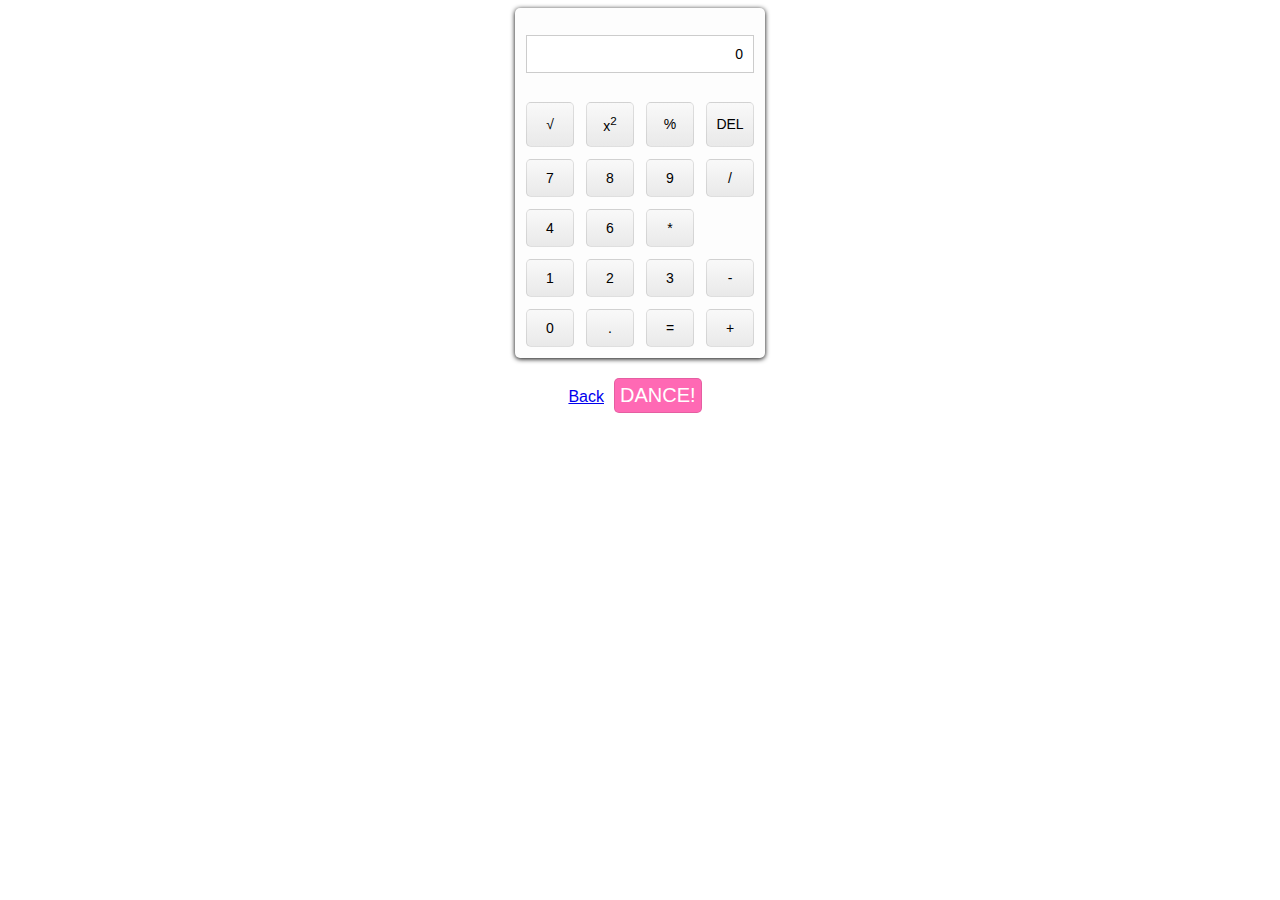
==== views/calc.html @ 88d88ad1 "calculator" ====
<!DOCTYPE html>
<html>
  <head>
    <title>Calculator</title>
    <script src="/static/js/jquery-1.10.2.js" type="text/javascript"></script>
    <script src="/static/js/calc.js" type="text/javascript"></script>
    <link href="/static/css/calc.css" rel="stylesheet" type="text/css">
  </head>
  <body>
  <table id="calc_container">
    <tr>
      <td colspan="4"><div id="output">0</div></td>
    </tr>
    <tr>
      <td><button id="sqrt">&#8730;</button></td>
      <td><button id="square">x<sup>2</sup></button></td>
      <td><button id="mod">%</button></td>
      <td><button id="clear">DEL</button></td>
    </tr>
    <tr>
      <td><button id="seven">7</button></td>
      <td><button id="eight">8</button></td>
      <td><button id="nine">9</button></td>
      <td><button id="div">/</button></td>
    </tr>
    <tr>
      <td><button id="four">4</button></td>
      <td><button id="six">6</button></td>
      <td><button id="mul">*</button></td>
    </tr>
    <tr>
      <td><button id="one">1</button></td>
      <td><button id="two">2</button></td>
      <td><button id="three">3</button></td>
      <td><button id="sub">-</button></td>
    </tr>
    <tr>
      <td><button id="zero">0</button></td>
      <td><button id="dot">.</button></td>
      <td><button id="equals">=</button></td>
      <td><button id="add">+</button></td>
    </tr>
  </table>
  <div class="container">
    <a href="/">Back</a><button id="dance">DANCE!</button>
  </div>
  </body>
</html>
---- static/css/calc.css ----
body {
  font-family: Arial, "Helvetica Neue", Helvetica, sans-serif;
}

#calc_container {
  background-color: #fdfdfd;
  width: 250px;
  height: 350px;
  box-shadow: 0 1px 5px black;
  border-radius: 5px;
  margin: 0 auto;
  border-spacing: 10px;
  table-layout: fixed;
}

table button {
  font-size: 14px;
  cursor: pointer;
  width: 100%;
  height: 100%;
  border-radius: 5px;
  background-color: #f9f9f9;
  border: 1px solid rgba(0, 0, 0, 0.1);
  background: -webkit-linear-gradient(#f9f9f9, #e9e9e9);
  background: -moz-linear-gradient(#f9f9f9, #e9e9e9);
  background: -o-linear-gradient(#f9f9f9, #e9e9e9);
  background: linear-gradient(#f9f9f9, #e9e9e9);
  outline: none;
}

button:hover {
  box-shadow: 0 0 1px rgba(0, 0, 0, 0.5);
}

table button:active {
  background: -webkit-linear-gradient(#e9e9e9, #f9f9f9);
  background: -moz-linear-gradient(#e9e9e9, #f9f9f9);
  background: -o-linear-gradient(#e9e9e9, #f9f9f9);
  background: linear-gradient(#e9e9e9, #f9f9f9);
}

#output {
  background-color: white;
  text-align: right;
  font-size: 14px;
  border: 1px solid rgba(0,0,0,0.2);
  padding: 10px;
}

.container {
  margin-top: 10px;
  text-align: center;
}

#dance {
  cursor: pointer;
  margin: 10px;
  padding: 5px;
  font-size: 20px;
  color: white;
  background-color: #ff69b4;
  border-radius: 5px;
  border: 1px solid rgba(0, 0, 0, 0.1);
  outline: none;
}

.dance {
  -webkit-animation-name: dance;
  -webkit-animation-duration: 2s;
}

@-webkit-keyframes dance {
  0%,50%,100% {
    -webkit-transform: translateY(0px) rotate(0deg);
    opacity: 1;
  }
  25% {
    -webkit-transform: translateY(-30px) rotate(-20deg);
    opacity: 0.5;
  }
  75% {
    -webkit-transform: translateY(-30px) rotate(20deg);
    opacity: 0.5;
  }
}
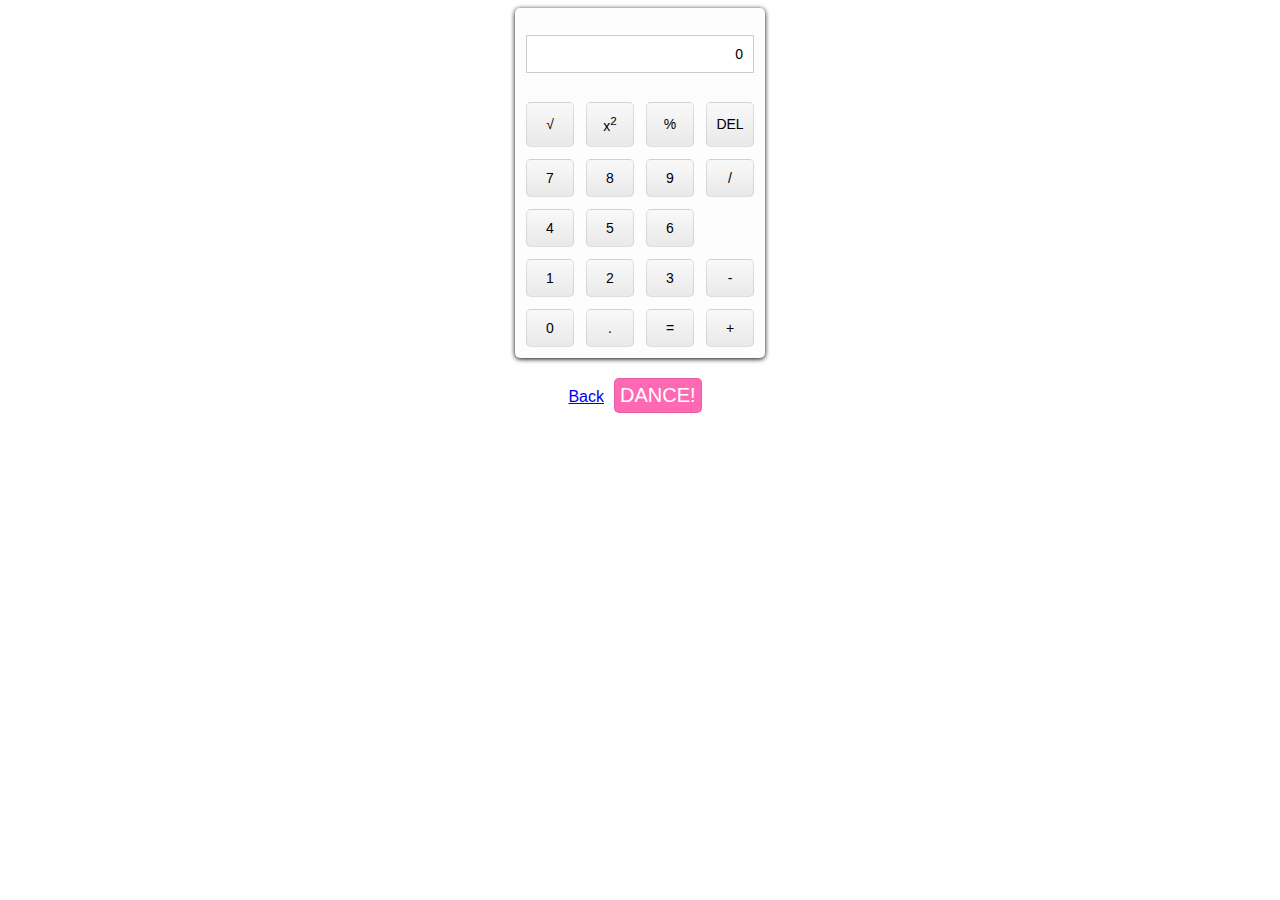
==== commit 1457ce68: "calculatornumbers" ====
--- a/views/calc.html
+++ b/views/calc.html
@@ -25,8 +25,9 @@
     </tr>
     <tr>
       <td><button id="four">4</button></td>
+      <td><button id="five">5</button></td>
       <td><button id="six">6</button></td>
-      <td><button id="mul">*</button></td>
+      
     </tr>
     <tr>
       <td><button id="one">1</button></td>
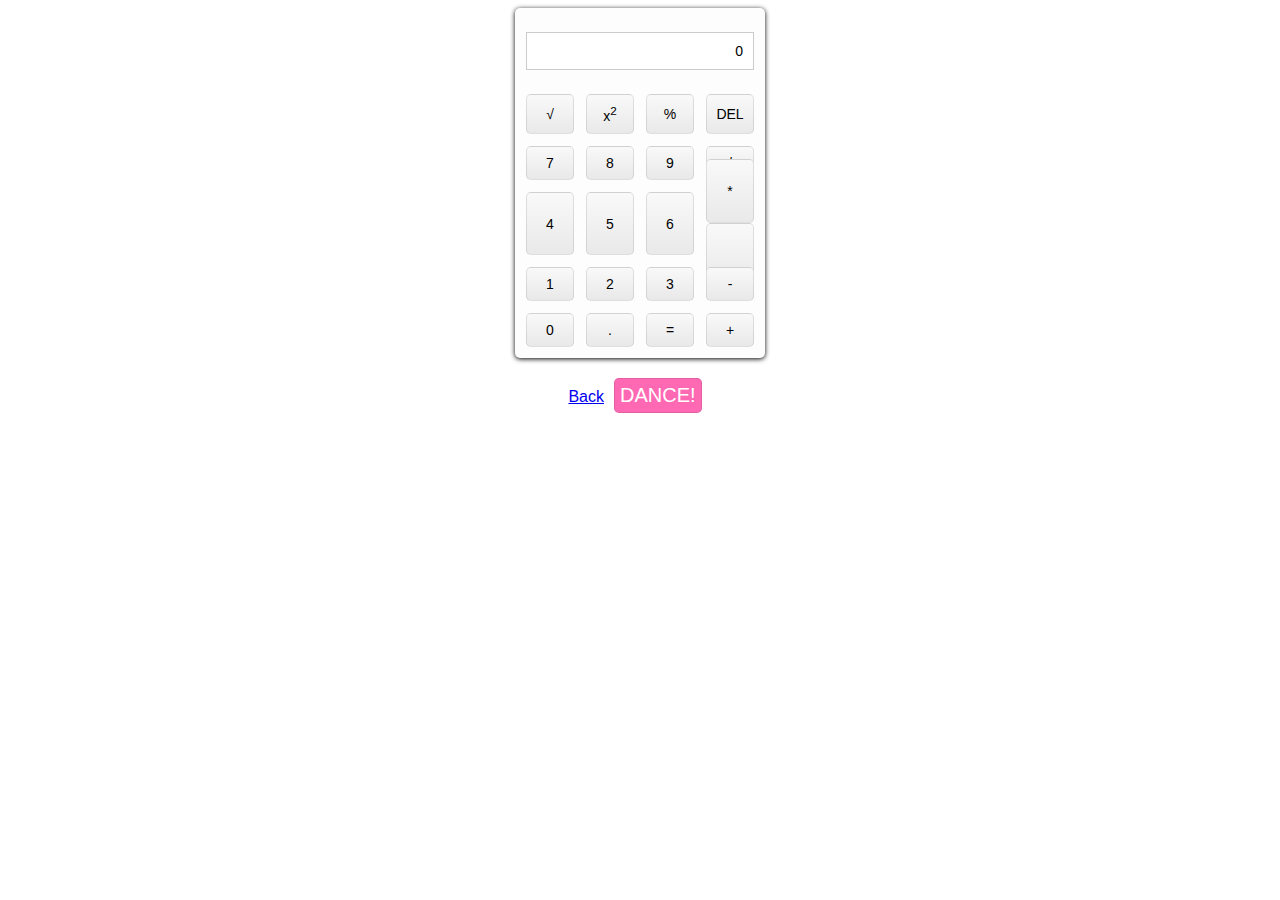
==== commit 4ead49fb: "calcedit2" ====
--- a/views/calc.html
+++ b/views/calc.html
@@ -27,6 +27,7 @@
       <td><button id="four">4</button></td>
       <td><button id="five">5</button></td>
       <td><button id="six">6</button></td>
+      <td><button id="mul">*<button></td>
       
     </tr>
     <tr>
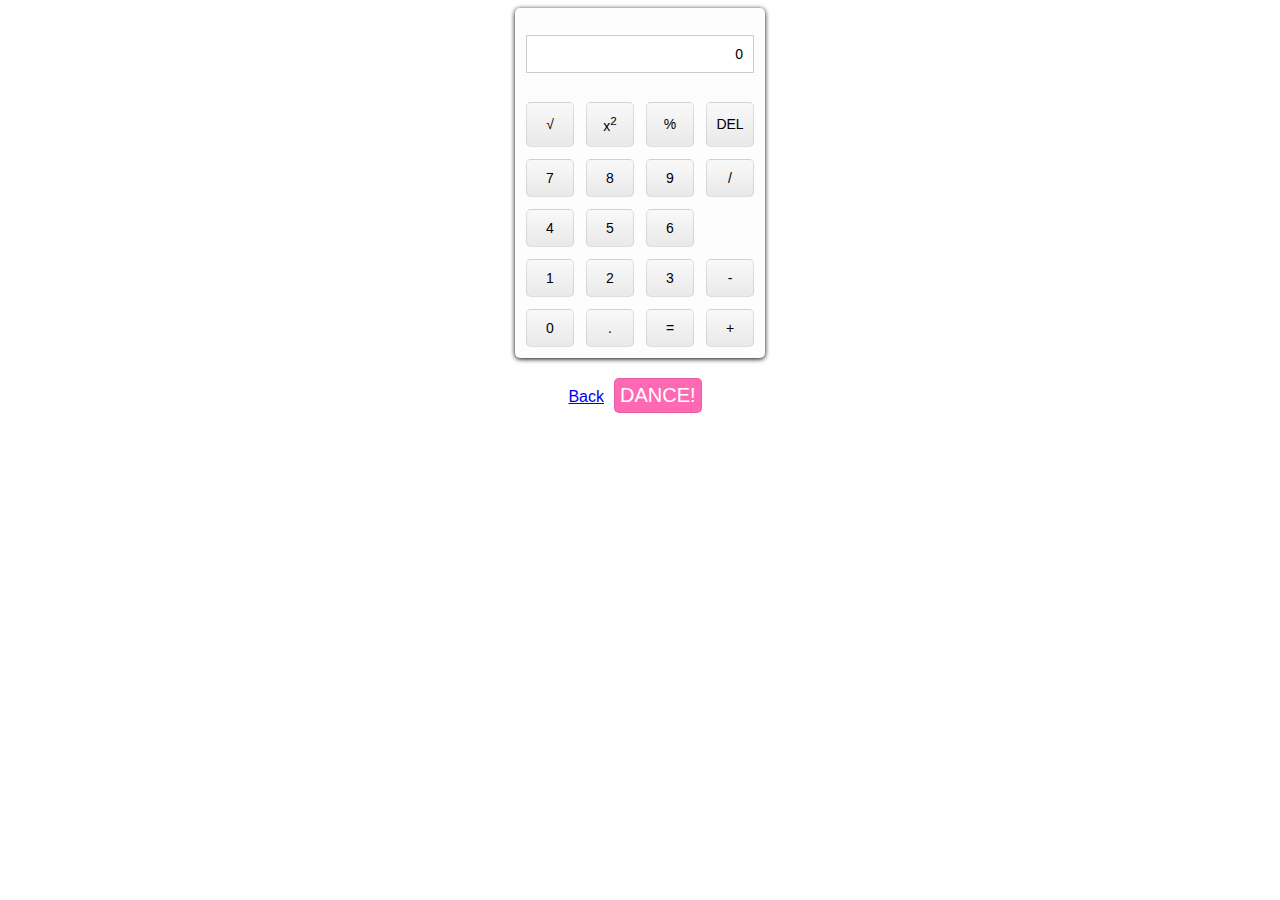
==== commit 2b1d0fae: "calcedit4" ====
--- a/views/calc.html
+++ b/views/calc.html
@@ -27,7 +27,6 @@
       <td><button id="four">4</button></td>
       <td><button id="five">5</button></td>
       <td><button id="six">6</button></td>
-      <td><button id="mul">*<button></td>
       
     </tr>
     <tr>
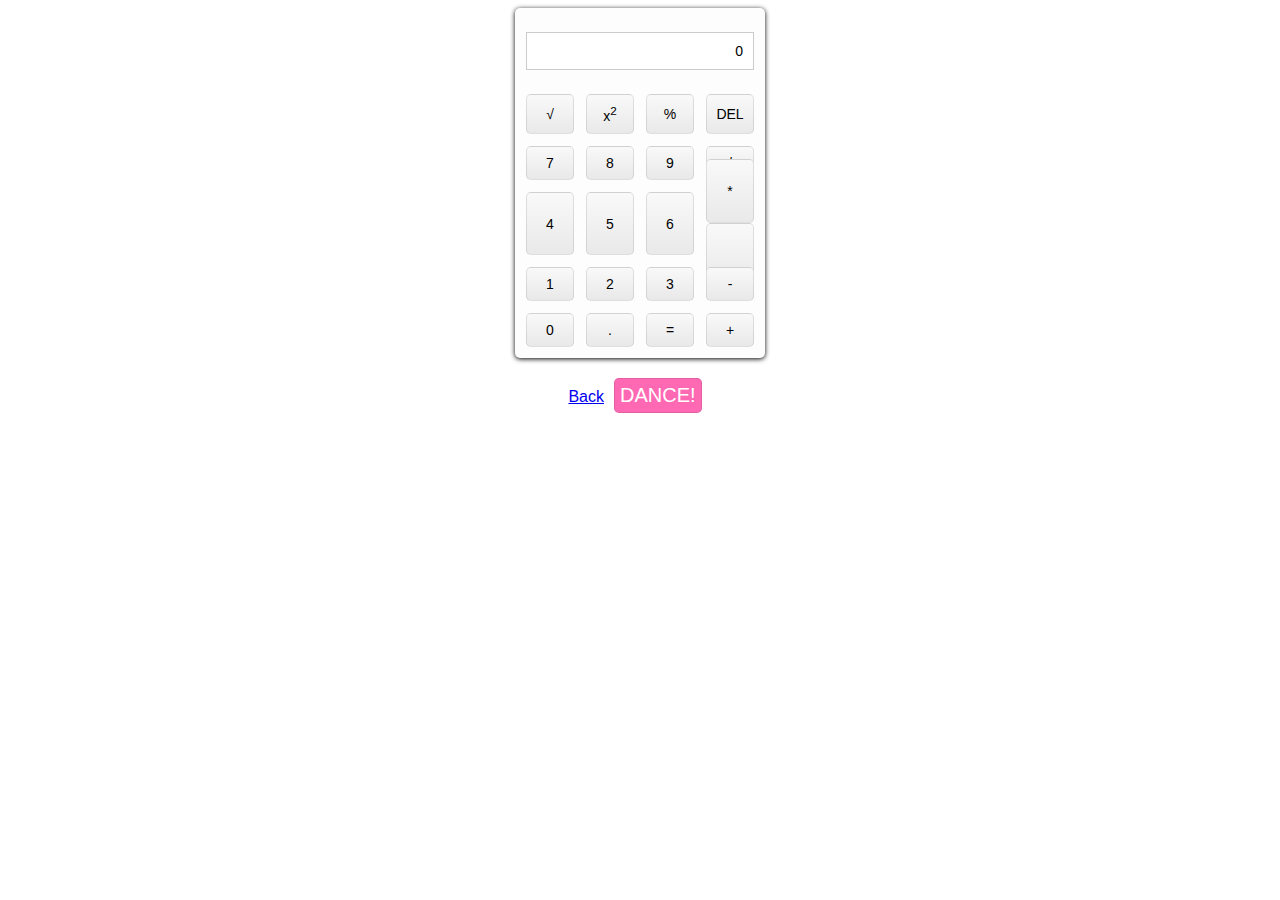
==== commit 122705ab: "calcedit6" ====
--- a/views/calc.html
+++ b/views/calc.html
@@ -27,7 +27,7 @@
       <td><button id="four">4</button></td>
       <td><button id="five">5</button></td>
       <td><button id="six">6</button></td>
-      
+      <td><button id="mul">*<button></td>
     </tr>
     <tr>
       <td><button id="one">1</button></td>
--- a/static/css/calc.css
+++ b/static/css/calc.css
@@ -75,11 +75,11 @@
     opacity: 1;
   }
   25% {
-    -webkit-transform: translateY(-30px) rotate(-20deg);
+    -webkit-transform: translateY(-30px) rotate(-50deg);
     opacity: 0.5;
   }
   75% {
-    -webkit-transform: translateY(-30px) rotate(20deg);
+    -webkit-transform: translateY(-30px) rotate(50deg);
     opacity: 0.5;
   }
 }
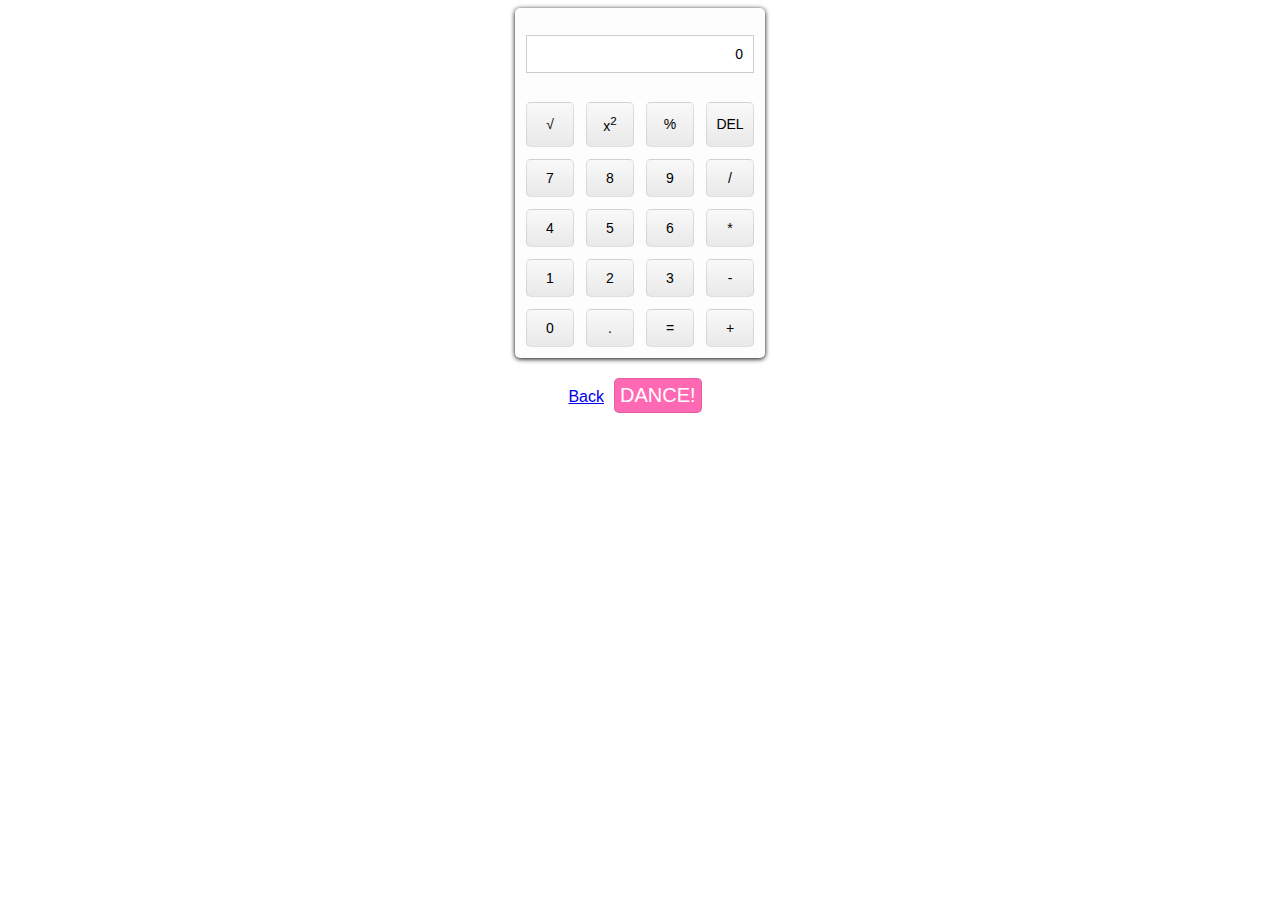
==== commit c904ab17: "Completed Hello World problem" ====
--- a/views/calc.html
+++ b/views/calc.html
@@ -27,7 +27,7 @@
       <td><button id="four">4</button></td>
       <td><button id="five">5</button></td>
       <td><button id="six">6</button></td>
-      <td><button id="mul">*<button></td>
+      <td><button id="mul">*</button></td>
     </tr>
     <tr>
       <td><button id="one">1</button></td>
